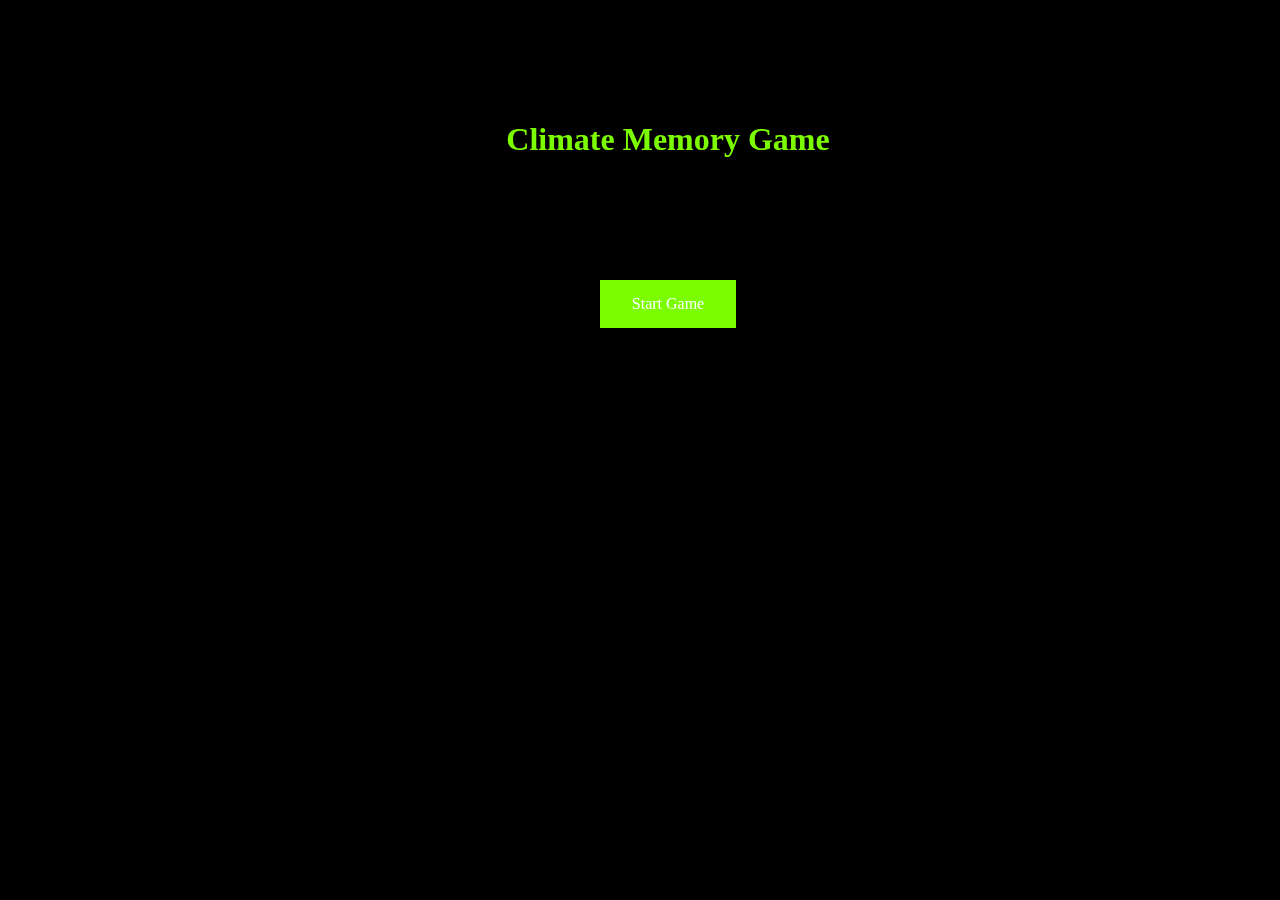
==== start.html @ 072e3bd9 "Add files via upload" ====
<!DOCTYPE html>
<html>

    <head>
        <meta charset="utf-8">
        <meta http-equiv="X-UA-Compatible" content="IE=edge">
        <title>Climate Memory Game</title>
        <link rel = "stylesheet" href ="startstyle.css">
        <meta name="description" content="">
        
    </head>
    
    
    <body bgcolor="#000">
        
        

        
        
       <video autoplay muted loop id="myVideo">
      <source src="globe.mov" type="video/mp4">
           
        </video>
     
        
        <div class="content">
  <h1>Climate Memory Game</h1>
            <div id ="bt">
   <a href="index.html" class="button">Start Game</a></div>
    
            
            
  
</div>
        
        
        

    </body>
</html>
---- startstyle.css ----
.button {
  background-color: lawngreen; 
  border: none;
  color: white;
  padding: 15px 32px;
  text-align: center;
  text-decoration: none;
  display: inline-block;
  font-size: 16px;
    margin-top:100px;
    
}



#bt {
 
text-align: center;
    
}

#myVideo {
 
   
      position: absolute;
  top: 0;
  bottom: 0;
  width: 100%;
  height: 100%; 
  overflow: hidden;
    
    
}





h1 {
 
    text-align: center;
    color:lawngreen;
    
}

/* Add some content at the bottom of the video/page */
.content {
  position: fixed;
  top: 0;
    margin-top: 80px;
  color: #fff;
  width: 100%;
  padding: 20px;
    
}
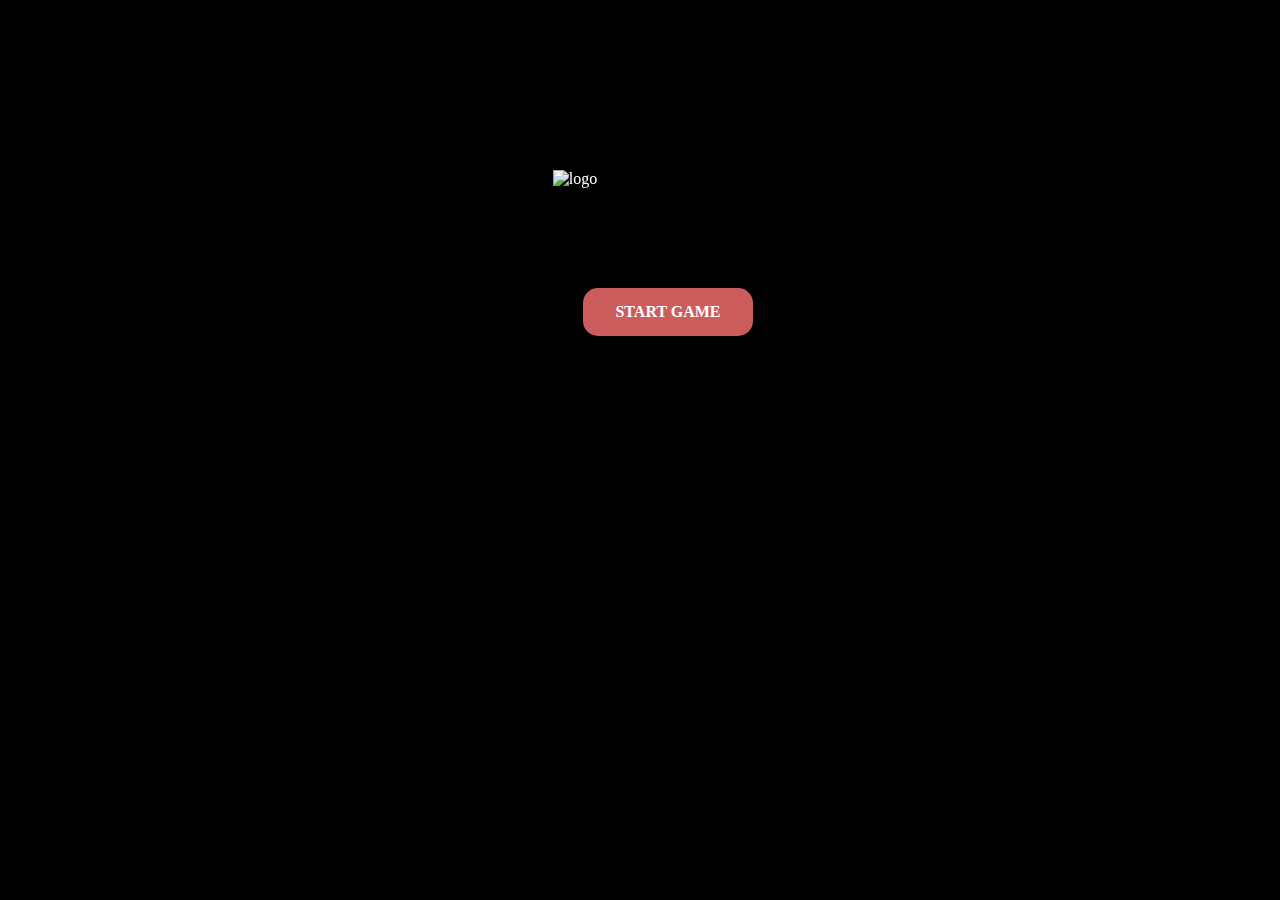
==== commit 7a50aba1: "start" ====
--- a/start.html
+++ b/start.html
@@ -15,6 +15,7 @@
         
         
 
+
         
         
        <video autoplay muted loop id="myVideo">
@@ -24,7 +25,7 @@
      
         
         <div class="content">
-  <h1>Climate Memory Game</h1>
+  <img id="logo" src="logo.png" alt="logo" class="center">
             <div id ="bt">
    <a href="index.html" class="button">Start Game</a></div>
     
--- a/startstyle.css
+++ b/startstyle.css
@@ -3,18 +3,34 @@
 
 
 .button {
-  background-color: lawngreen; 
+  background-color: indianred; 
   border: none;
-  color: white;
+  color: #fff;
   padding: 15px 32px;
   text-align: center;
   text-decoration: none;
   display: inline-block;
   font-size: 16px;
     margin-top:100px;
+    border-radius: 15px;
+    
+  font-weight: bold;
+    text-transform: uppercase;
     
 }
 
+.center {
+  display: block;
+  margin-left: auto;
+  margin-right: auto;
+  width: 18%;
+}
+
+#logo {
+ 
+
+    
+}
 
 
 #bt {
@@ -51,7 +67,7 @@
 .content {
   position: fixed;
   top: 0;
-    margin-top: 80px;
+    margin-top: 150px;
   color: #fff;
   width: 100%;
   padding: 20px;
